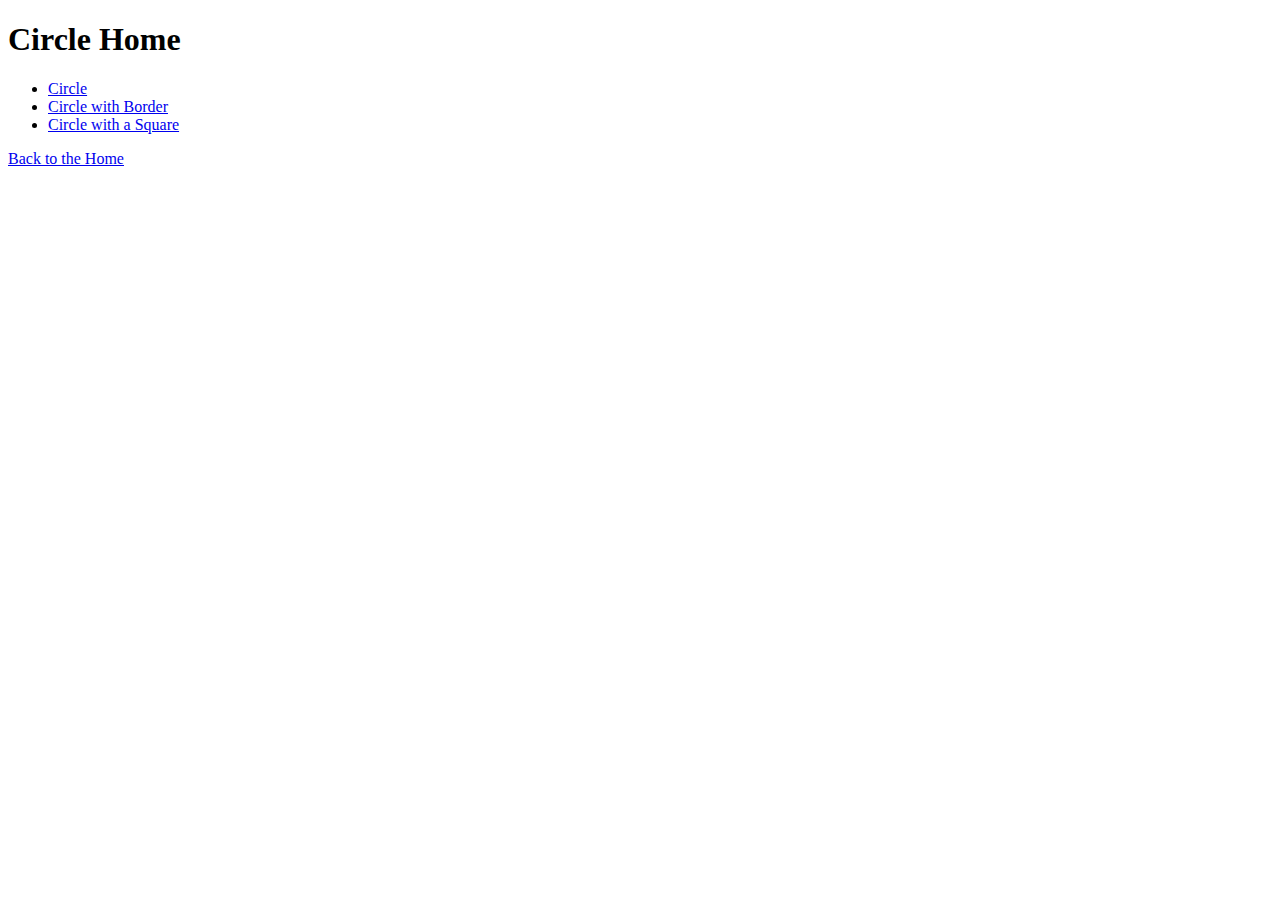
==== circle-home/index.html @ 0a2d6673 "first commit" ====
<!DOCTYPE html>
<html lang="en">
<head>
    <meta charset="UTF-8">
    <link rel="stylesheet" href="styles.css">
    <title>Document</title>
</head>
<body>
    <header>
        <h1>Circle Home</h1>
    
    </header>

    <main>
      <ul>
          <li><a href="circle.html">Circle</a></li>
          <li><a href="circle-border.html">Circle with Border</a></li>
          <li><a href="circle-square.html">Circle with a Square</a></li>
        </ul> 
    </main>

    <footer>  
        <a href="../index.html"> Back to the Home</a>    
    </footer>
</body>
</html>
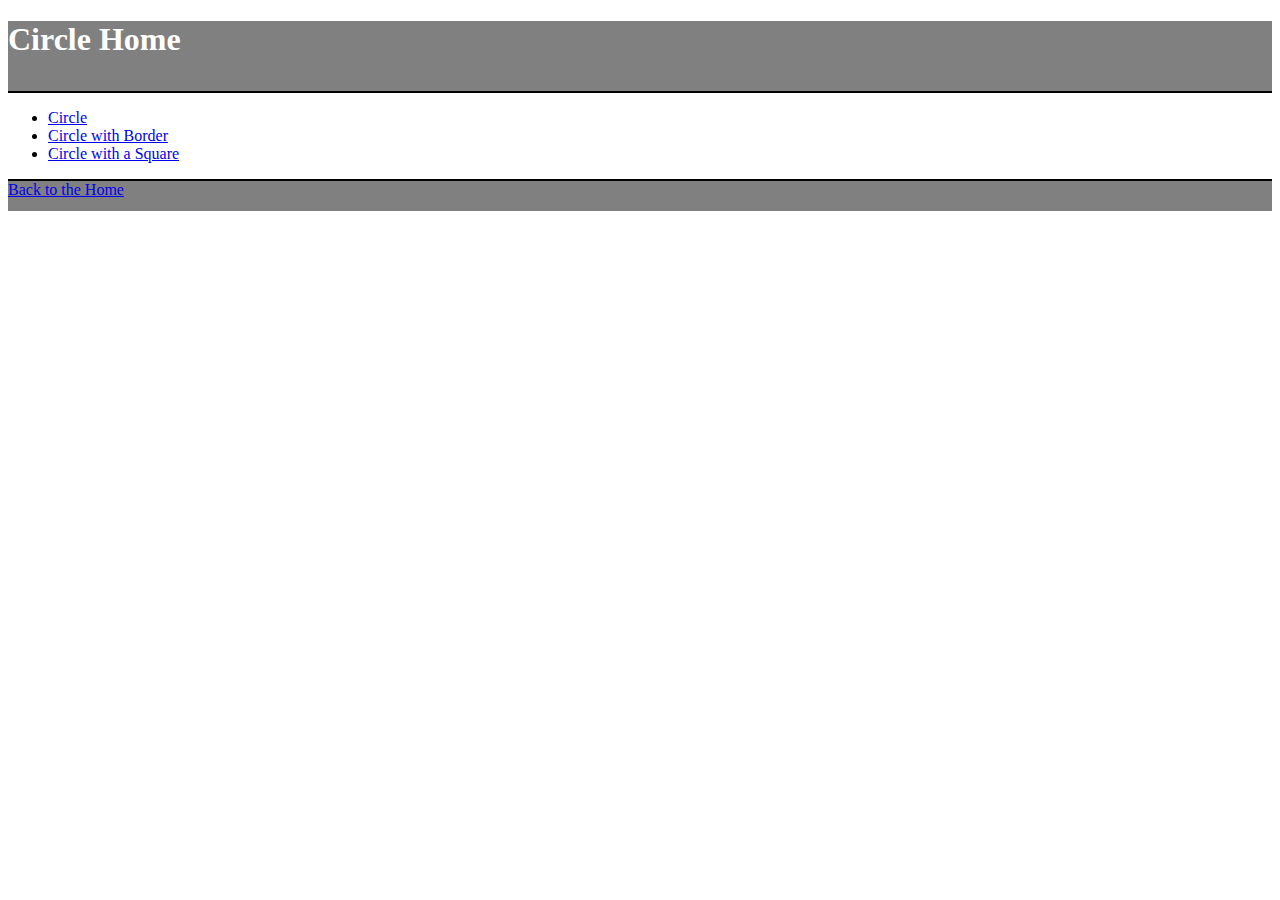
==== commit b28fda8e: "second commit" ====
--- a/circle-home/index.html
+++ b/circle-home/index.html
@@ -2,7 +2,7 @@
 <html lang="en">
 <head>
     <meta charset="UTF-8">
-    <link rel="stylesheet" href="styles.css">
+    <link rel="stylesheet" href="../styles.css">
     <title>Document</title>
 </head>
 <body>
--- a/styles.css
+++ b/styles.css
@@ -0,0 +1,28 @@
+header{
+    height: 70px;
+    background-color: #808080;
+    color: white;
+    border-bottom: 2px solid black;
+}
+
+footer{
+    height: 30px;
+    background-color: #808080;
+    color: white;
+    border-top: 2px solid black;
+}
+
+.square{
+    height: 50px;
+    width: 50px;
+    background-color: orangered;
+    margin: 50px;
+    
+  }
+
+
+
+
+
+
+
